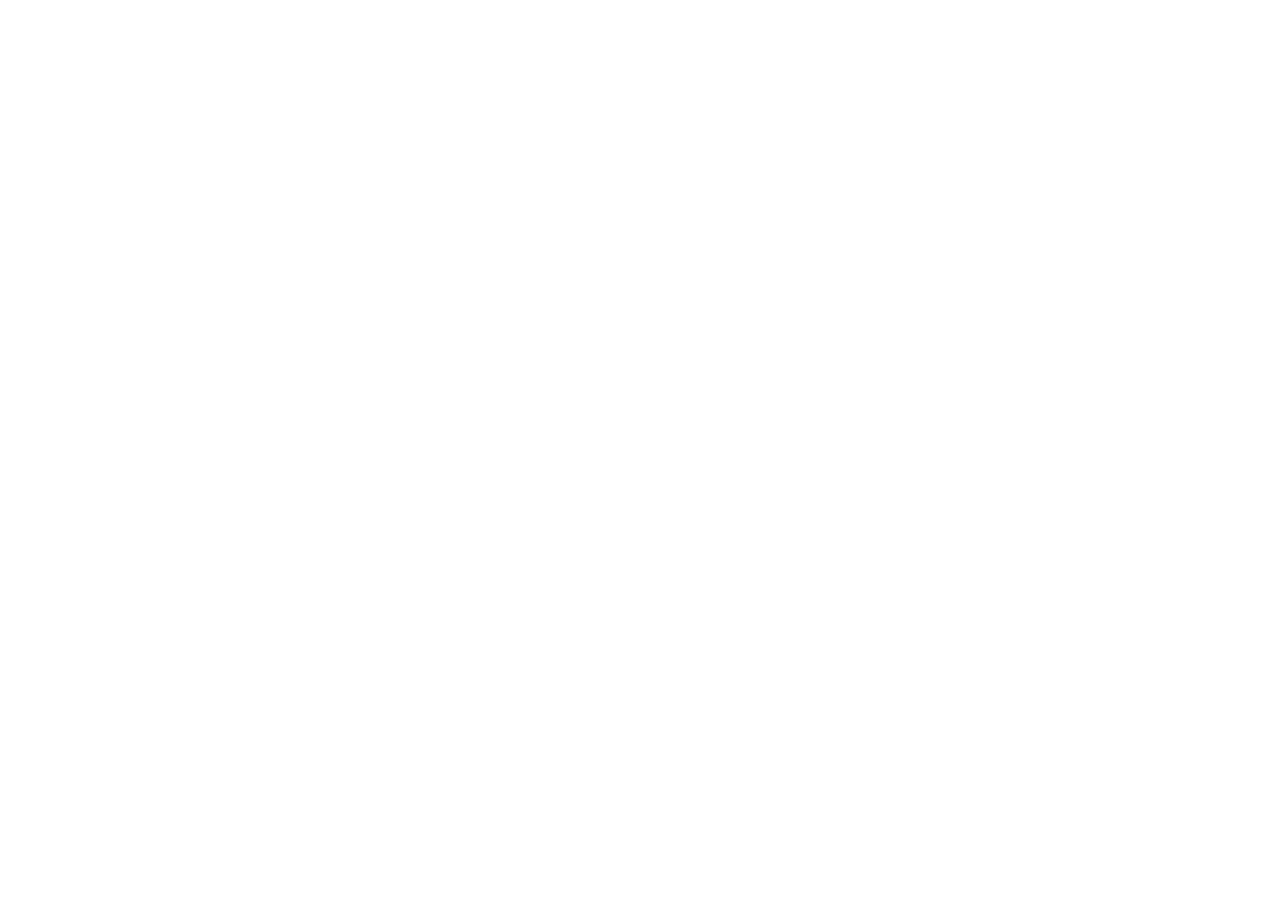
==== index.html @ e235625f "first commit" ====
<!DOCTYPE html>
<html lang="en">
<head>
    <meta charset="UTF-8">
    <meta http-equiv="X-UA-Compatible" content="IE=edge">
    <meta name="viewport" content="width=device-width, initial-scale=1.0">
    <title>Scarlet Martins</title>
</head>
<body>
    
</body>
</html>
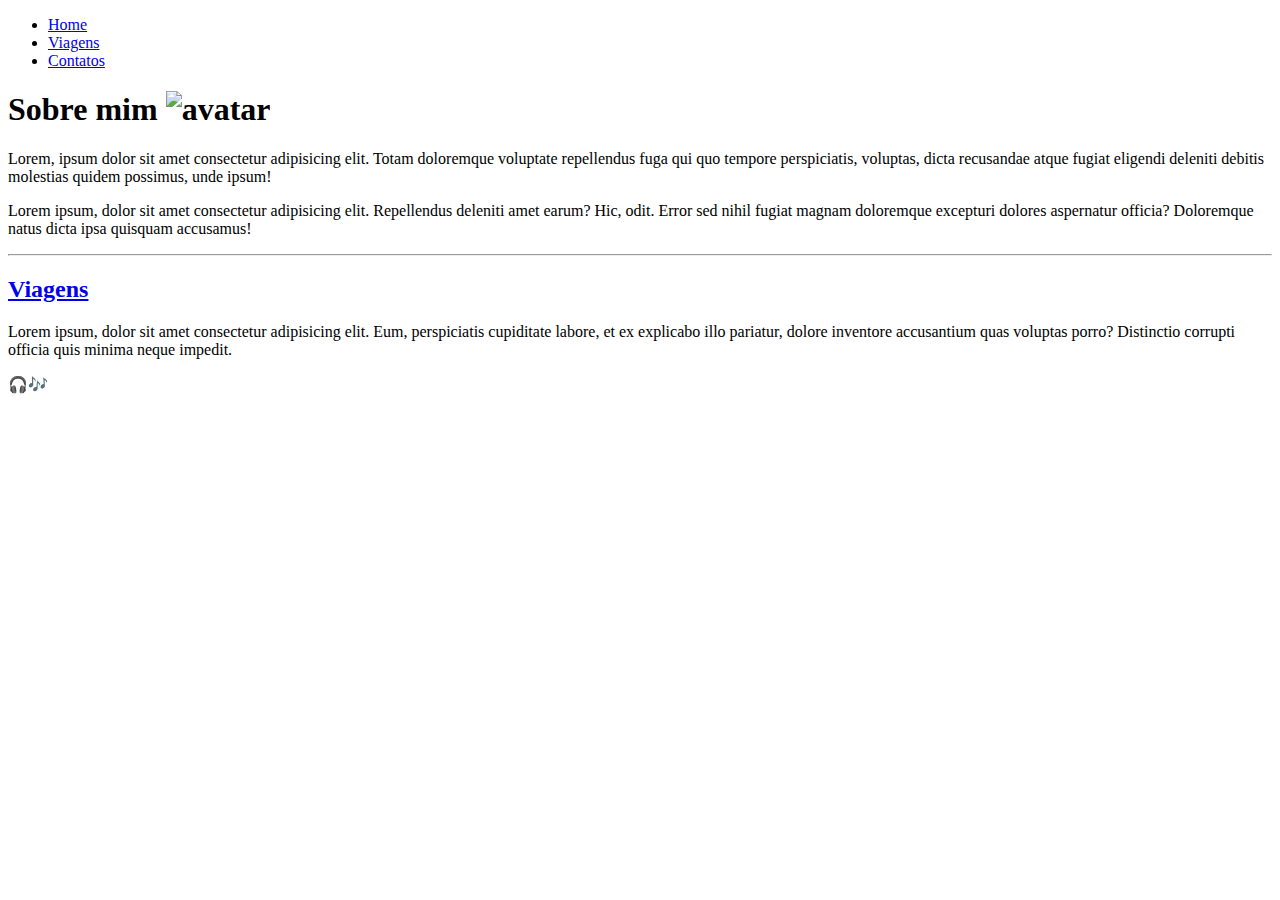
==== commit 5bd8393c: "adicionando páginas html" ====
--- a/index.html
+++ b/index.html
@@ -7,6 +7,31 @@
     <title>Scarlet Martins</title>
 </head>
 <body>
-    
+    <ul>
+        <li><a href="index.html">Home</a></li>
+        <li><a href="viagens.html">Viagens</a></li>
+        <li><a href="contato.html">Contatos</a></li>
+    </ul>
+
+    <h1>Sobre mim <img src="https://images.vexels.com/media/users/3/157837/isolated/lists/db181fb308b9a32197d9c3cadc58c4d3-avatar-de-mulher-com-corte-assimetrico.png" alt="avatar"></h1>
+    <p>Lorem, ipsum dolor sit amet consectetur adipisicing elit. Totam doloremque voluptate repellendus fuga qui quo tempore perspiciatis, voluptas, dicta recusandae atque fugiat eligendi deleniti debitis molestias quidem possimus, unde ipsum!</p>
+    <p>Lorem ipsum, dolor sit amet consectetur adipisicing elit. Repellendus deleniti amet earum? Hic, odit. Error sed nihil fugiat magnam doloremque excepturi dolores aspernatur officia? Doloremque natus dicta ipsa quisquam accusamus!</p>
+
+    <hr>
+    <h2><a href="viagens.html">Viagens</a></h2>
+
+    <p>Lorem ipsum, dolor sit amet consectetur adipisicing elit. Eum, perspiciatis cupiditate labore, et ex explicabo illo pariatur, dolore inventore accusantium quas voluptas porro? Distinctio corrupti officia quis minima neque impedit.</p>
+
+    🎧🎶<br>
+    <iframe style="border-radius:12px" 
+    src="https://open.spotify.com/embed/playlist/6dEi57enc5qCxvEOIycOmK?utm_source=generator" 
+    width="70%" 
+    height="80" 
+    frameBorder="0" 
+    allowfullscreen="" 
+    allow="autoplay; clipboard-write; encrypted-media; fullscreen; picture-in-picture" 
+    loading="lazy">
+    </iframe>
+
 </body>
 </html>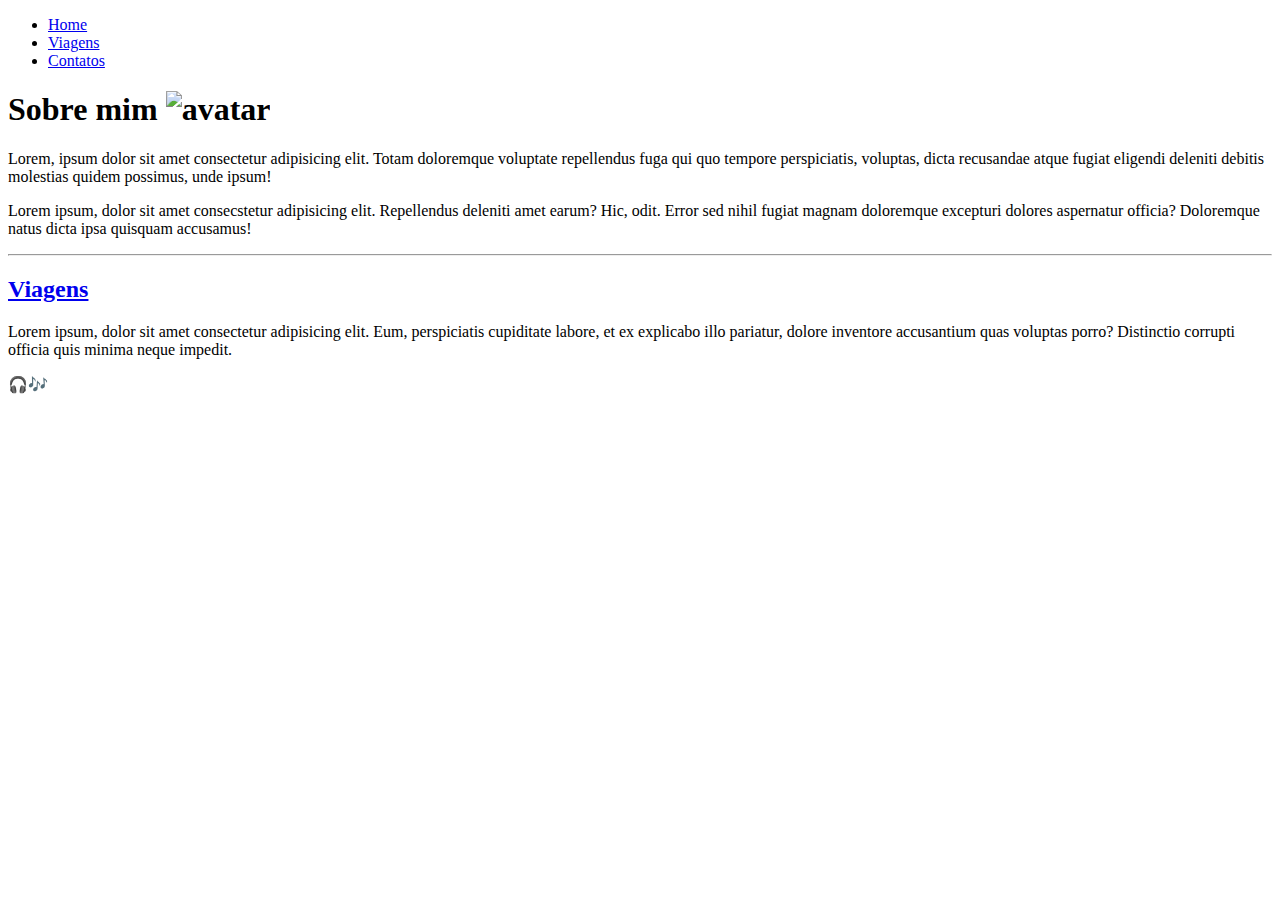
==== commit 80ed50de: "adicionando estilização de página" ====
--- a/index.html
+++ b/index.html
@@ -15,7 +15,7 @@
 
     <h1>Sobre mim <img src="https://images.vexels.com/media/users/3/157837/isolated/lists/db181fb308b9a32197d9c3cadc58c4d3-avatar-de-mulher-com-corte-assimetrico.png" alt="avatar"></h1>
     <p>Lorem, ipsum dolor sit amet consectetur adipisicing elit. Totam doloremque voluptate repellendus fuga qui quo tempore perspiciatis, voluptas, dicta recusandae atque fugiat eligendi deleniti debitis molestias quidem possimus, unde ipsum!</p>
-    <p>Lorem ipsum, dolor sit amet consectetur adipisicing elit. Repellendus deleniti amet earum? Hic, odit. Error sed nihil fugiat magnam doloremque excepturi dolores aspernatur officia? Doloremque natus dicta ipsa quisquam accusamus!</p>
+    <p>Lorem ipsum, dolor sit amet consecstetur adipisicing elit. Repellendus deleniti amet earum? Hic, odit. Error sed nihil fugiat magnam doloremque excepturi dolores aspernatur officia? Doloremque natus dicta ipsa quisquam accusamus!</p>
 
     <hr>
     <h2><a href="viagens.html">Viagens</a></h2>
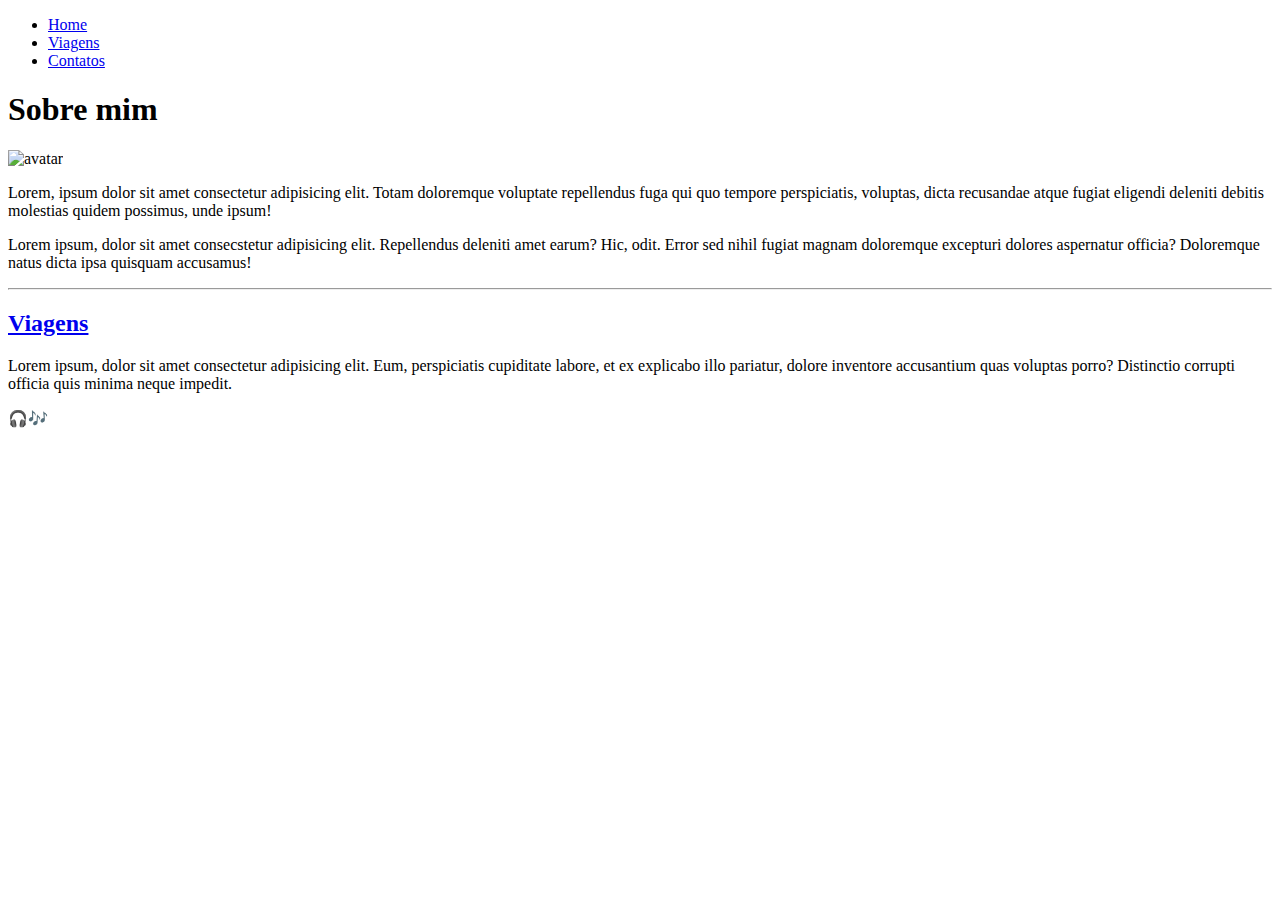
==== commit 42bf803b: "estilização de página" ====
--- a/index.html
+++ b/index.html
@@ -13,9 +13,14 @@
         <li><a href="contato.html">Contatos</a></li>
     </ul>
 
-    <h1>Sobre mim <img src="https://images.vexels.com/media/users/3/157837/isolated/lists/db181fb308b9a32197d9c3cadc58c4d3-avatar-de-mulher-com-corte-assimetrico.png" alt="avatar"></h1>
-    <p>Lorem, ipsum dolor sit amet consectetur adipisicing elit. Totam doloremque voluptate repellendus fuga qui quo tempore perspiciatis, voluptas, dicta recusandae atque fugiat eligendi deleniti debitis molestias quidem possimus, unde ipsum!</p>
-    <p>Lorem ipsum, dolor sit amet consecstetur adipisicing elit. Repellendus deleniti amet earum? Hic, odit. Error sed nihil fugiat magnam doloremque excepturi dolores aspernatur officia? Doloremque natus dicta ipsa quisquam accusamus!</p>
+    <h1>Sobre mim</h1>
+
+    <div class="container">
+        <img src="https://images.vexels.com/media/users/3/157837/isolated/lists/db181fb308b9a32197d9c3cadc58c4d3-avatar-de-mulher-com-corte-assimetrico.png" alt="avatar">
+
+        <p class="center">Lorem, ipsum dolor sit amet consectetur adipisicing elit. Totam doloremque voluptate repellendus fuga qui quo tempore perspiciatis, voluptas, dicta recusandae atque fugiat eligendi deleniti debitis molestias quidem possimus, unde ipsum!</p>
+        <p>Lorem ipsum, dolor sit amet consecstetur adipisicing elit. Repellendus deleniti amet earum? Hic, odit. Error sed nihil fugiat magnam doloremque excepturi dolores aspernatur officia? Doloremque natus dicta ipsa quisquam accusamus!</p>
+    </div>
 
     <hr>
     <h2><a href="viagens.html">Viagens</a></h2>
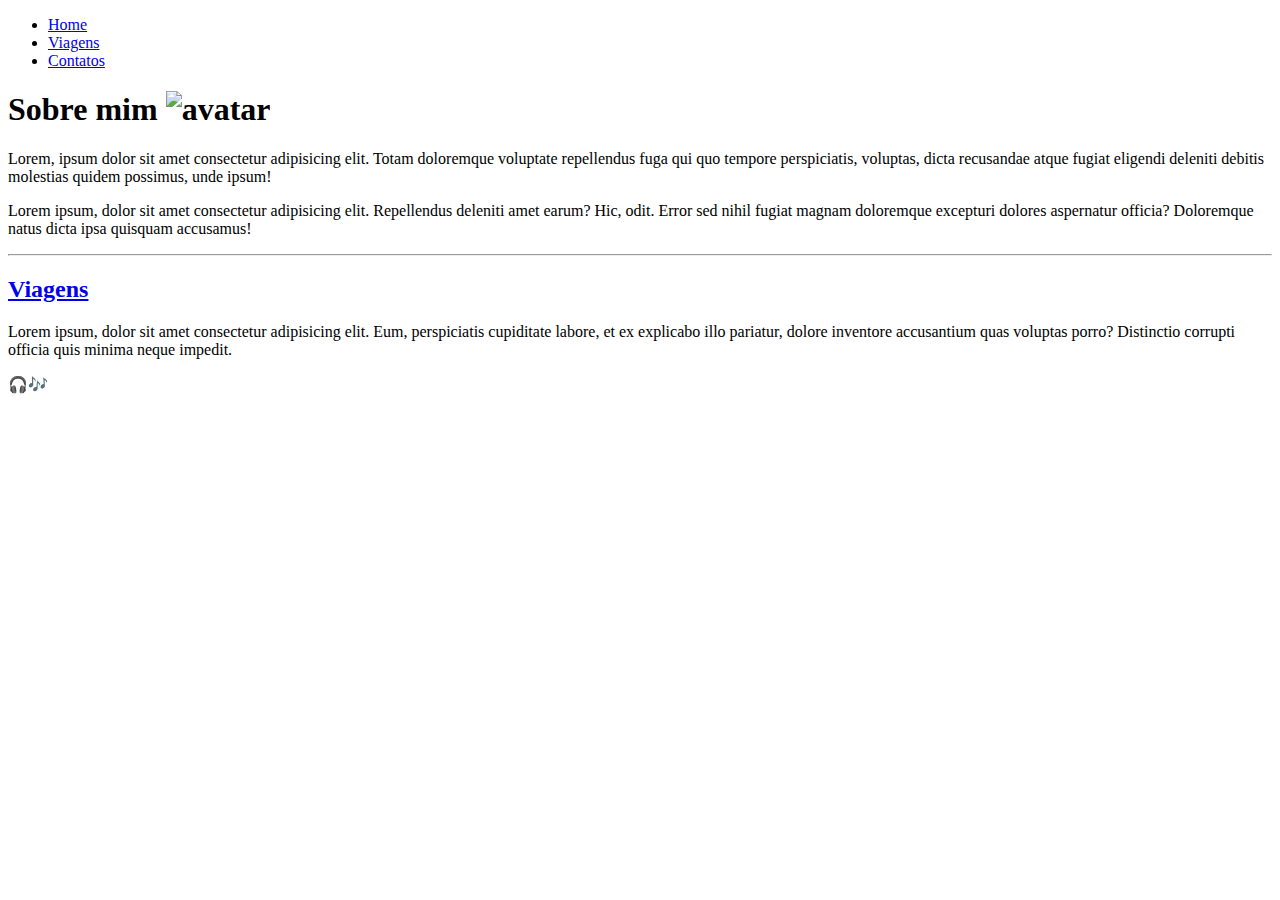
==== commit de8ac72b: "Criação páginas HTML" ====
--- a/index.html
+++ b/index.html
@@ -13,14 +13,9 @@
         <li><a href="contato.html">Contatos</a></li>
     </ul>
 
-    <h1>Sobre mim</h1>
-
-    <div class="container">
-        <img src="https://images.vexels.com/media/users/3/157837/isolated/lists/db181fb308b9a32197d9c3cadc58c4d3-avatar-de-mulher-com-corte-assimetrico.png" alt="avatar">
-
-        <p class="center">Lorem, ipsum dolor sit amet consectetur adipisicing elit. Totam doloremque voluptate repellendus fuga qui quo tempore perspiciatis, voluptas, dicta recusandae atque fugiat eligendi deleniti debitis molestias quidem possimus, unde ipsum!</p>
-        <p>Lorem ipsum, dolor sit amet consecstetur adipisicing elit. Repellendus deleniti amet earum? Hic, odit. Error sed nihil fugiat magnam doloremque excepturi dolores aspernatur officia? Doloremque natus dicta ipsa quisquam accusamus!</p>
-    </div>
+    <h1>Sobre mim <img src="https://images.vexels.com/media/users/3/157837/isolated/lists/db181fb308b9a32197d9c3cadc58c4d3-avatar-de-mulher-com-corte-assimetrico.png" alt="avatar"></h1>
+    <p>Lorem, ipsum dolor sit amet consectetur adipisicing elit. Totam doloremque voluptate repellendus fuga qui quo tempore perspiciatis, voluptas, dicta recusandae atque fugiat eligendi deleniti debitis molestias quidem possimus, unde ipsum!</p>
+    <p>Lorem ipsum, dolor sit amet consectetur adipisicing elit. Repellendus deleniti amet earum? Hic, odit. Error sed nihil fugiat magnam doloremque excepturi dolores aspernatur officia? Doloremque natus dicta ipsa quisquam accusamus!</p>
 
     <hr>
     <h2><a href="viagens.html">Viagens</a></h2>
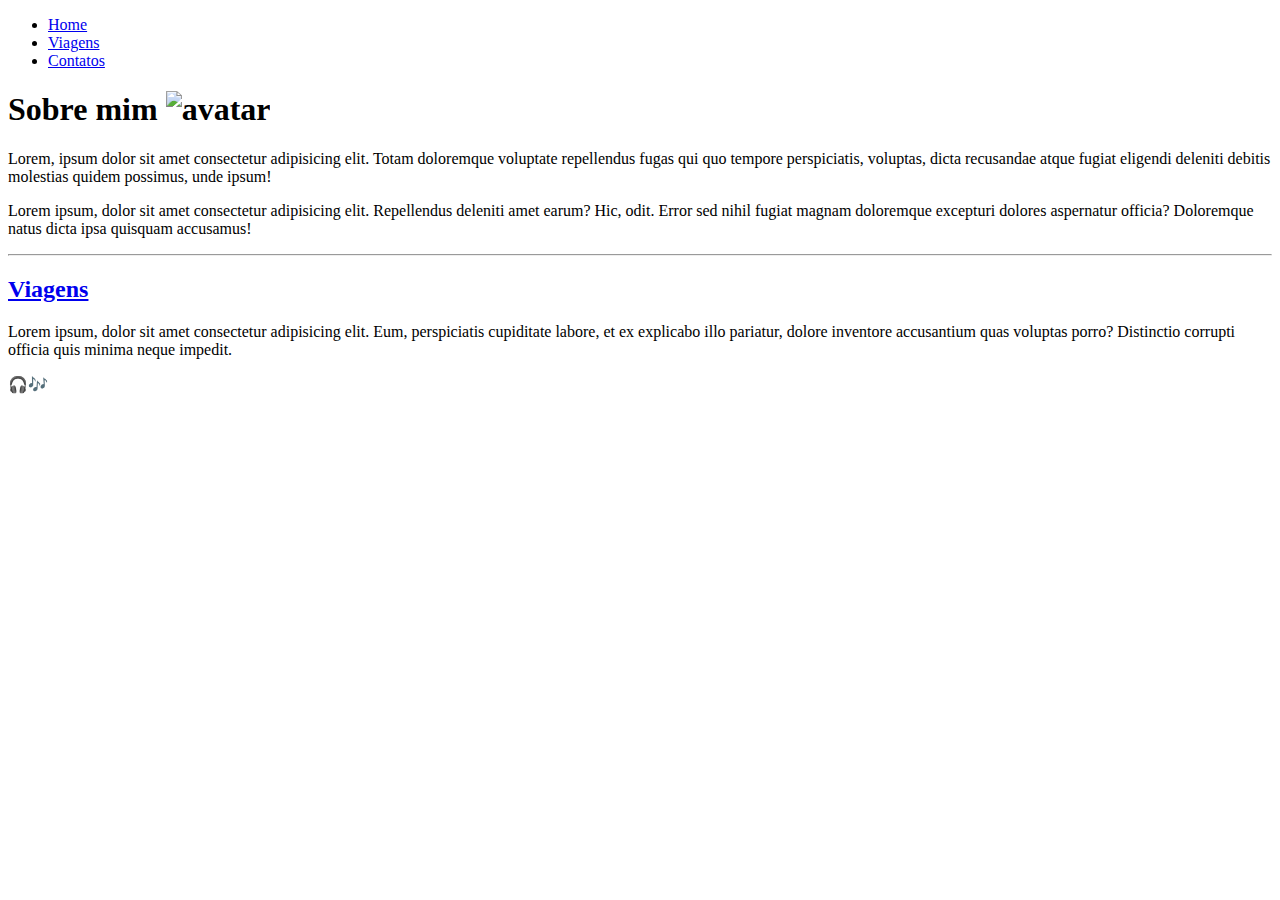
==== commit a46ef09a: "Adicionando páginas HTML" ====
--- a/index.html
+++ b/index.html
@@ -14,7 +14,7 @@
     </ul>
 
     <h1>Sobre mim <img src="https://images.vexels.com/media/users/3/157837/isolated/lists/db181fb308b9a32197d9c3cadc58c4d3-avatar-de-mulher-com-corte-assimetrico.png" alt="avatar"></h1>
-    <p>Lorem, ipsum dolor sit amet consectetur adipisicing elit. Totam doloremque voluptate repellendus fuga qui quo tempore perspiciatis, voluptas, dicta recusandae atque fugiat eligendi deleniti debitis molestias quidem possimus, unde ipsum!</p>
+    <p>Lorem, ipsum dolor sit amet consectetur adipisicing elit. Totam doloremque voluptate repellendus fugas qui quo tempore perspiciatis, voluptas, dicta recusandae atque fugiat eligendi deleniti debitis molestias quidem possimus, unde ipsum!</p>
     <p>Lorem ipsum, dolor sit amet consectetur adipisicing elit. Repellendus deleniti amet earum? Hic, odit. Error sed nihil fugiat magnam doloremque excepturi dolores aspernatur officia? Doloremque natus dicta ipsa quisquam accusamus!</p>
 
     <hr>
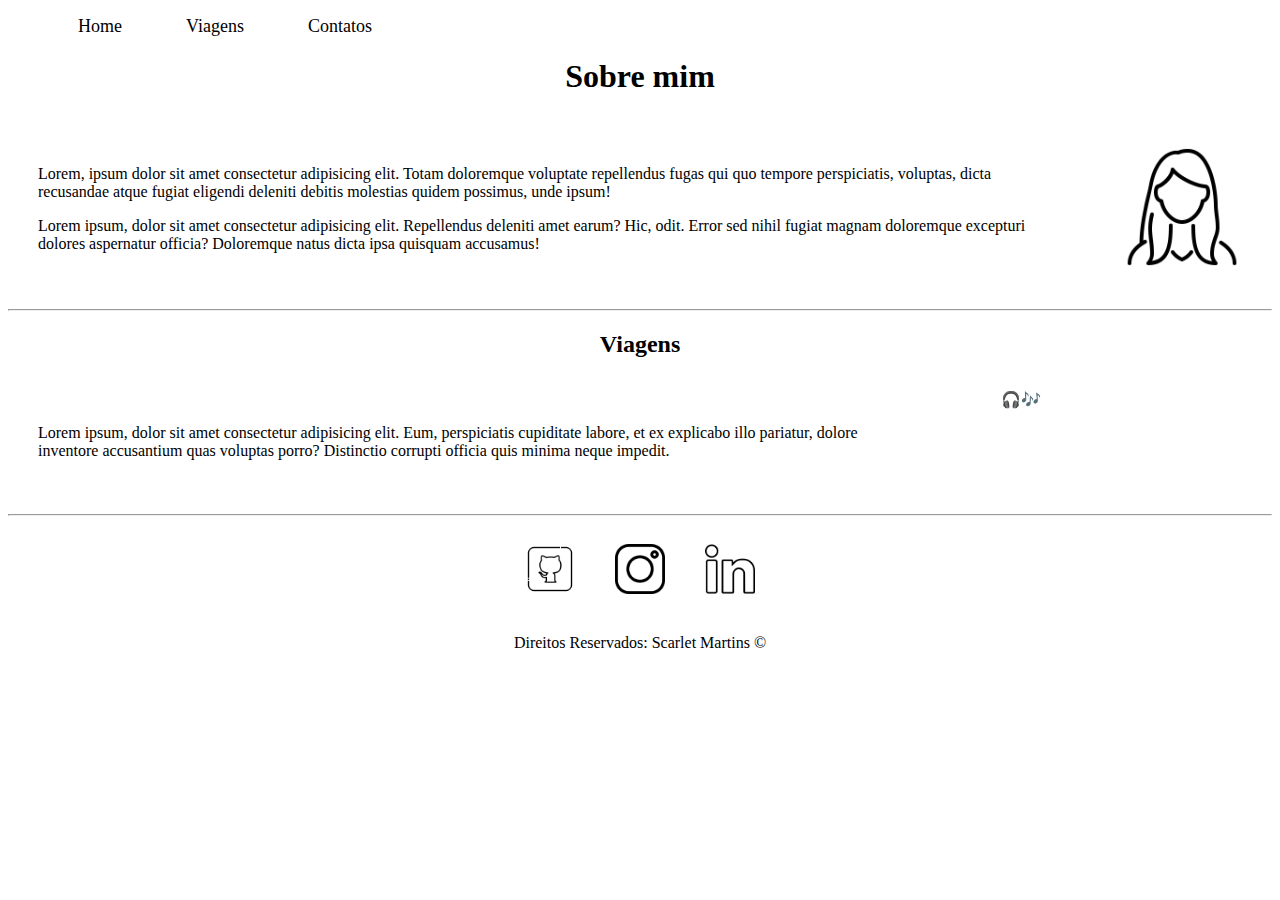
==== commit c98766f3: "Adicionando estilização na página html com css" ====
--- a/index.html
+++ b/index.html
@@ -5,33 +5,71 @@
     <meta http-equiv="X-UA-Compatible" content="IE=edge">
     <meta name="viewport" content="width=device-width, initial-scale=1.0">
     <title>Scarlet Martins</title>
+
+    <link rel="stylesheet" href="assets/css/style.css">
 </head>
 <body>
-    <ul>
+    <ul class="menu">
         <li><a href="index.html">Home</a></li>
         <li><a href="viagens.html">Viagens</a></li>
         <li><a href="contato.html">Contatos</a></li>
     </ul>
 
-    <h1>Sobre mim <img src="https://images.vexels.com/media/users/3/157837/isolated/lists/db181fb308b9a32197d9c3cadc58c4d3-avatar-de-mulher-com-corte-assimetrico.png" alt="avatar"></h1>
-    <p>Lorem, ipsum dolor sit amet consectetur adipisicing elit. Totam doloremque voluptate repellendus fugas qui quo tempore perspiciatis, voluptas, dicta recusandae atque fugiat eligendi deleniti debitis molestias quidem possimus, unde ipsum!</p>
-    <p>Lorem ipsum, dolor sit amet consectetur adipisicing elit. Repellendus deleniti amet earum? Hic, odit. Error sed nihil fugiat magnam doloremque excepturi dolores aspernatur officia? Doloremque natus dicta ipsa quisquam accusamus!</p>
+    <h1 class="center">Sobre mim</h1>
+    
+    <div class="container">
+        <div class="p-30">
+            <p>Lorem, ipsum dolor sit amet consectetur adipisicing elit. Totam doloremque voluptate repellendus fugas qui quo tempore perspiciatis, voluptas, dicta recusandae atque fugiat eligendi deleniti debitis molestias quidem possimus, unde ipsum!</p>
+            <p>Lorem ipsum, dolor sit amet consectetur adipisicing elit. Repellendus deleniti amet earum? Hic, odit. Error sed nihil fugiat magnam doloremque excepturi dolores aspernatur officia? Doloremque natus dicta ipsa quisquam accusamus!</p>  
+        </div>
+        
+        <div class="p-30">
+            <img id="avatar" src="assets/img/woman.png" alt="avatar">
+        </div>
+          
+    </div>
+    
+    <hr>
+    <h2 class="center">Viagens</h2>
+    <div class="container bk-color">
+        <div class="p-30">
+            <p>Lorem ipsum, dolor sit amet consectetur adipisicing elit. Eum, perspiciatis cupiditate labore, et ex explicabo illo pariatur, dolore inventore accusantium quas voluptas porro? Distinctio corrupti officia quis minima neque impedit.</p>
+        </div>
+        
+        <div class="mr-150 center">
+            🎧🎶
+            <iframe style="border-radius:12px" 
+            src="https://open.spotify.com/embed/playlist/6dEi57enc5qCxvEOIycOmK?utm_source=generator" 
+            width="150%" 
+            height="80" 
+            frameBorder="0" 
+            allowfullscreen="" 
+            allow="autoplay; clipboard-write; encrypted-media; fullscreen; picture-in-picture" 
+            loading="lazy">
+            </iframe>
+        </div>
+    
+    </div>
+    
 
     <hr>
-    <h2><a href="viagens.html">Viagens</a></h2>
+    <footer>
+        <div class="container">
+            <a href="https://github.com/ScarletMartins" target="_blank">
+                <img class="tm-social p-20" src="assets/img/github.png" alt="Logo Github">
+            </a>
+            <a href="https://www.instagram.com/_scarletmartins/?r=nametag" target="_blank">
+                <img class="tm-social p-20" src="assets/img/instagram.png" alt="Logo Instagram">
+            </a>
+            <a href="https://www.linkedin.com/in/scarletmartins/" target="_blank">
+                <img class="tm-social p-20" src="assets/img/linkedin.png" alt="Logo Linkedin">
+            </a>
+        </div>
 
-    <p>Lorem ipsum, dolor sit amet consectetur adipisicing elit. Eum, perspiciatis cupiditate labore, et ex explicabo illo pariatur, dolore inventore accusantium quas voluptas porro? Distinctio corrupti officia quis minima neque impedit.</p>
-
-    🎧🎶<br>
-    <iframe style="border-radius:12px" 
-    src="https://open.spotify.com/embed/playlist/6dEi57enc5qCxvEOIycOmK?utm_source=generator" 
-    width="70%" 
-    height="80" 
-    frameBorder="0" 
-    allowfullscreen="" 
-    allow="autoplay; clipboard-write; encrypted-media; fullscreen; picture-in-picture" 
-    loading="lazy">
-    </iframe>
+        <p class="center">
+            Direitos Reservados: Scarlet Martins &copy;
+        </p>
+    </footer>
 
 </body>
 </html>--- a/assets/css/style.css
+++ b/assets/css/style.css
@@ -0,0 +1,84 @@
+.center{
+    text-align: center;
+}
+
+.container {
+    display: flex;
+    flex-flow: row;
+    justify-content: center;
+    align-items: center;
+}
+
+.menu li {
+    display: inline;
+    padding: 30px;
+}
+
+.center a {
+    color: black;
+    text-decoration: none;
+}
+
+.menu li a {
+    color: black;
+    text-decoration: none;
+    font-size: 18px;
+}
+
+.menu li a:hover{
+    color: #E76F51;
+    text-decoration: underline;
+}
+
+.tm-social{
+    width: 50px;
+    height: 50px;
+}
+
+.p-30{
+    padding: 30px;
+}
+
+.p-20{
+    padding: 20px;
+}
+
+.bk-color-contato{
+    background-image: url("https://i.pinimg.com/originals/35/70/52/357052615e7ca277fbec628e9d6b9407.png");
+    background-repeat: no-repeat;
+    background-position: center;
+    background-size: cover;
+}
+
+
+.bk-color-viagens{
+    background-image: url("https://i.pinimg.com/736x/8b/48/aa/8b48aa0a485e4905c171742ddb126665.jpg");
+    background-repeat: no-repeat;
+    background-position: center;
+    background-size: cover;
+}
+
+.ml-50{
+    margin-left: 50px;
+}
+
+.mr-150{
+    margin-right: 150px;;
+}
+
+.mr-50{
+    margin-right: 50px;;
+}
+
+.mb-50{
+    margin-bottom: 50px;
+}
+
+.hw-d{
+    height: 150px;
+    width: 150px;
+}
+
+#avatar {
+    height: 120px;
+}
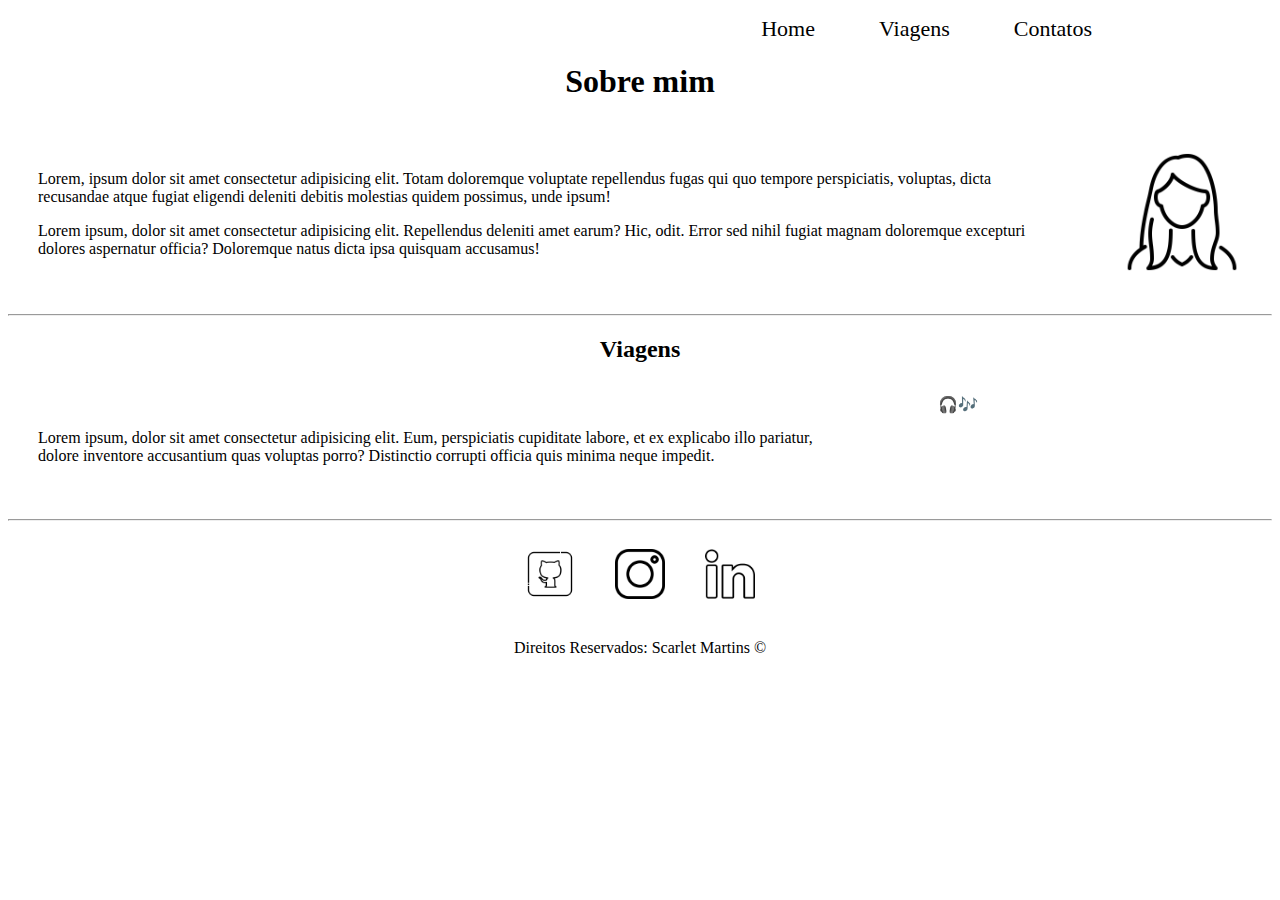
==== commit 25800ac4: "Adicionando arquivo js" ====
--- a/index.html
+++ b/index.html
@@ -9,7 +9,7 @@
     <link rel="stylesheet" href="assets/css/style.css">
 </head>
 <body>
-    <ul class="menu">
+    <ul class="menu mr-150">
         <li><a href="index.html">Home</a></li>
         <li><a href="viagens.html">Viagens</a></li>
         <li><a href="contato.html">Contatos</a></li>
@@ -30,13 +30,13 @@
     </div>
     
     <hr>
-    <h2 class="center">Viagens</h2>
+    <h2 class="center ">Viagens</h2>
     <div class="container bk-color">
         <div class="p-30">
             <p>Lorem ipsum, dolor sit amet consectetur adipisicing elit. Eum, perspiciatis cupiditate labore, et ex explicabo illo pariatur, dolore inventore accusantium quas voluptas porro? Distinctio corrupti officia quis minima neque impedit.</p>
         </div>
         
-        <div class="mr-150 center">
+        <div class="mr-220 center">
             🎧🎶
             <iframe style="border-radius:12px" 
             src="https://open.spotify.com/embed/playlist/6dEi57enc5qCxvEOIycOmK?utm_source=generator" 
--- a/assets/css/style.css
+++ b/assets/css/style.css
@@ -9,6 +9,9 @@
     align-items: center;
 }
 
+.menu {
+    text-align: right;
+}
 .menu li {
     display: inline;
     padding: 30px;
@@ -22,7 +25,7 @@
 .menu li a {
     color: black;
     text-decoration: none;
-    font-size: 18px;
+    font-size: 22px;
 }
 
 .menu li a:hover{
@@ -66,6 +69,10 @@
     margin-right: 150px;;
 }
 
+.mr-220{
+    margin-right: 220px;;
+}
+
 .mr-50{
     margin-right: 50px;;
 }
